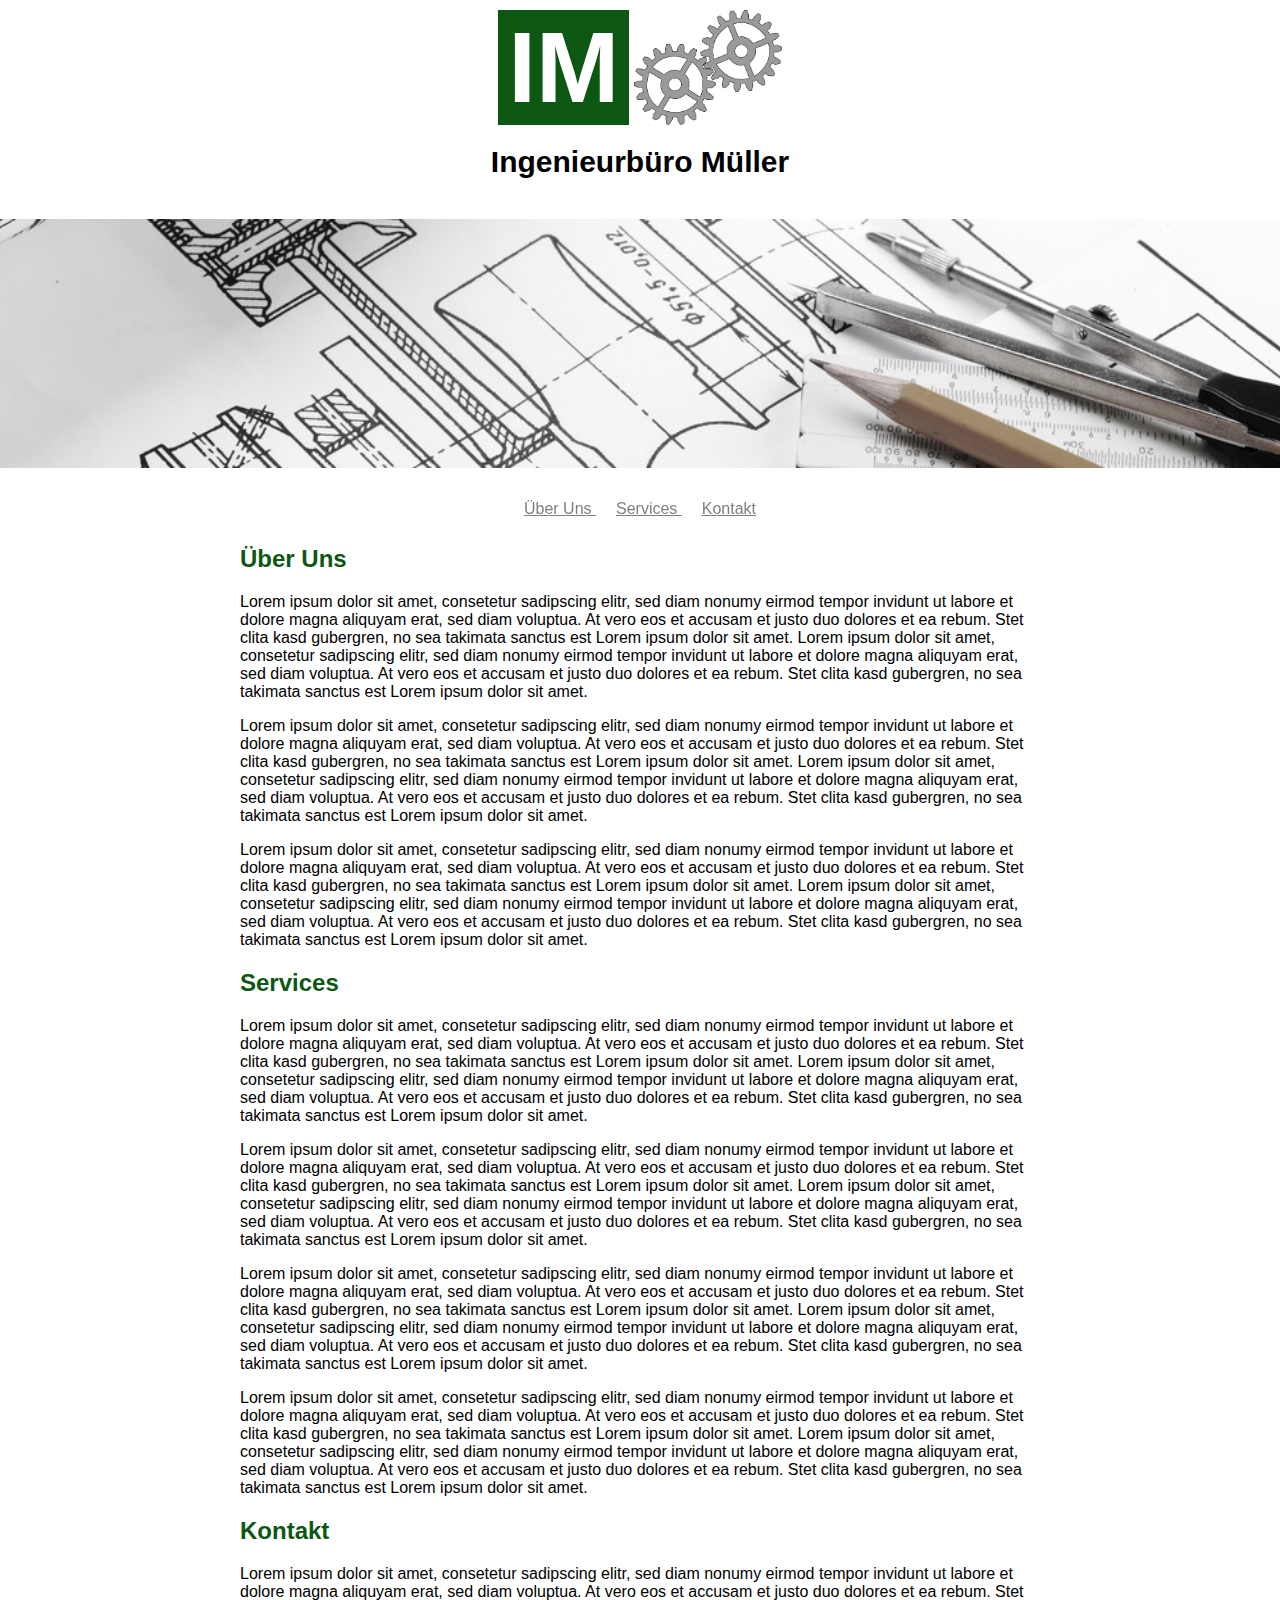
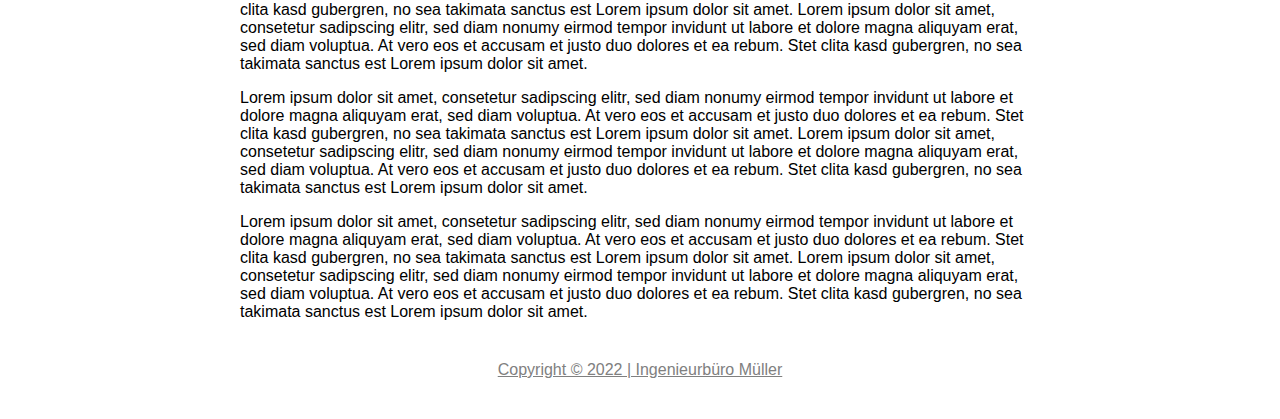
==== Website/index.html @ c4e0fee6 "Add files via upload" ====
﻿<!DOCTYPE html>

<html>
    <head>
        <title>
            Ingenieurbüro Müller
        </title>
        <link rel="shortcut icon" type="x-icon" href="icon.png">
        <link rel="stylesheet" href="style.css">
        <meta charset="UTF-8" />
        <meta name="viewport" content="width=device-width, initial-scale=1">
    </head>
    <body>
        <div id="top">
            <div id="logo">
                IM
            </div>
            <img src="gear.jpg" alt="Zeichnung Zahnräder">
            <div id="logo-name">
                Ingenieurbüro Müller
            </div>
        </div>
        <div id="banner">
            <div id="bannerimage">
                <img src="banner.jpg" alt="Konstruieren Zeichnung">
            </div>
        </div>
        <div id="navigation">
            <a href="#about-us">
                Über Uns
            </a>
            <a href="#services">
                Services
            </a>
            <a href="#contact">
                Kontakt
            </a>
        </div>
        <div id="main">
            <section id="about-us">
                <h2>
                    Über Uns
                </h2>
                <p>Lorem ipsum dolor sit amet, consetetur sadipscing elitr, sed diam nonumy eirmod tempor invidunt ut labore et dolore magna aliquyam erat, sed diam voluptua. At vero eos et accusam et justo duo dolores et ea rebum. Stet clita kasd gubergren, no sea takimata sanctus est Lorem ipsum dolor sit amet. Lorem ipsum dolor sit amet, consetetur sadipscing elitr, sed diam nonumy eirmod tempor invidunt ut labore et dolore magna aliquyam erat, sed diam voluptua. At vero eos et accusam et justo duo dolores et ea rebum. Stet clita kasd gubergren, no sea takimata sanctus est Lorem ipsum dolor sit amet.</p>
                <p>Lorem ipsum dolor sit amet, consetetur sadipscing elitr, sed diam nonumy eirmod tempor invidunt ut labore et dolore magna aliquyam erat, sed diam voluptua. At vero eos et accusam et justo duo dolores et ea rebum. Stet clita kasd gubergren, no sea takimata sanctus est Lorem ipsum dolor sit amet. Lorem ipsum dolor sit amet, consetetur sadipscing elitr, sed diam nonumy eirmod tempor invidunt ut labore et dolore magna aliquyam erat, sed diam voluptua. At vero eos et accusam et justo duo dolores et ea rebum. Stet clita kasd gubergren, no sea takimata sanctus est Lorem ipsum dolor sit amet.</p>
                <p>Lorem ipsum dolor sit amet, consetetur sadipscing elitr, sed diam nonumy eirmod tempor invidunt ut labore et dolore magna aliquyam erat, sed diam voluptua. At vero eos et accusam et justo duo dolores et ea rebum. Stet clita kasd gubergren, no sea takimata sanctus est Lorem ipsum dolor sit amet. Lorem ipsum dolor sit amet, consetetur sadipscing elitr, sed diam nonumy eirmod tempor invidunt ut labore et dolore magna aliquyam erat, sed diam voluptua. At vero eos et accusam et justo duo dolores et ea rebum. Stet clita kasd gubergren, no sea takimata sanctus est Lorem ipsum dolor sit amet.</p>
            </section>
            <section id="services">
                <h2>
                    Services
                </h2>
                <p>Lorem ipsum dolor sit amet, consetetur sadipscing elitr, sed diam nonumy eirmod tempor invidunt ut labore et dolore magna aliquyam erat, sed diam voluptua. At vero eos et accusam et justo duo dolores et ea rebum. Stet clita kasd gubergren, no sea takimata sanctus est Lorem ipsum dolor sit amet. Lorem ipsum dolor sit amet, consetetur sadipscing elitr, sed diam nonumy eirmod tempor invidunt ut labore et dolore magna aliquyam erat, sed diam voluptua. At vero eos et accusam et justo duo dolores et ea rebum. Stet clita kasd gubergren, no sea takimata sanctus est Lorem ipsum dolor sit amet.</p>
                <p>Lorem ipsum dolor sit amet, consetetur sadipscing elitr, sed diam nonumy eirmod tempor invidunt ut labore et dolore magna aliquyam erat, sed diam voluptua. At vero eos et accusam et justo duo dolores et ea rebum. Stet clita kasd gubergren, no sea takimata sanctus est Lorem ipsum dolor sit amet. Lorem ipsum dolor sit amet, consetetur sadipscing elitr, sed diam nonumy eirmod tempor invidunt ut labore et dolore magna aliquyam erat, sed diam voluptua. At vero eos et accusam et justo duo dolores et ea rebum. Stet clita kasd gubergren, no sea takimata sanctus est Lorem ipsum dolor sit amet.</p>
                <p>Lorem ipsum dolor sit amet, consetetur sadipscing elitr, sed diam nonumy eirmod tempor invidunt ut labore et dolore magna aliquyam erat, sed diam voluptua. At vero eos et accusam et justo duo dolores et ea rebum. Stet clita kasd gubergren, no sea takimata sanctus est Lorem ipsum dolor sit amet. Lorem ipsum dolor sit amet, consetetur sadipscing elitr, sed diam nonumy eirmod tempor invidunt ut labore et dolore magna aliquyam erat, sed diam voluptua. At vero eos et accusam et justo duo dolores et ea rebum. Stet clita kasd gubergren, no sea takimata sanctus est Lorem ipsum dolor sit amet.</p>
                <p>Lorem ipsum dolor sit amet, consetetur sadipscing elitr, sed diam nonumy eirmod tempor invidunt ut labore et dolore magna aliquyam erat, sed diam voluptua. At vero eos et accusam et justo duo dolores et ea rebum. Stet clita kasd gubergren, no sea takimata sanctus est Lorem ipsum dolor sit amet. Lorem ipsum dolor sit amet, consetetur sadipscing elitr, sed diam nonumy eirmod tempor invidunt ut labore et dolore magna aliquyam erat, sed diam voluptua. At vero eos et accusam et justo duo dolores et ea rebum. Stet clita kasd gubergren, no sea takimata sanctus est Lorem ipsum dolor sit amet.</p>
            </section>
            <section id="contact">
                <h2>
                    Kontakt
                </h2>
                <p>Lorem ipsum dolor sit amet, consetetur sadipscing elitr, sed diam nonumy eirmod tempor invidunt ut labore et dolore magna aliquyam erat, sed diam voluptua. At vero eos et accusam et justo duo dolores et ea rebum. Stet clita kasd gubergren, no sea takimata sanctus est Lorem ipsum dolor sit amet. Lorem ipsum dolor sit amet, consetetur sadipscing elitr, sed diam nonumy eirmod tempor invidunt ut labore et dolore magna aliquyam erat, sed diam voluptua. At vero eos et accusam et justo duo dolores et ea rebum. Stet clita kasd gubergren, no sea takimata sanctus est Lorem ipsum dolor sit amet.</p>
                <p>Lorem ipsum dolor sit amet, consetetur sadipscing elitr, sed diam nonumy eirmod tempor invidunt ut labore et dolore magna aliquyam erat, sed diam voluptua. At vero eos et accusam et justo duo dolores et ea rebum. Stet clita kasd gubergren, no sea takimata sanctus est Lorem ipsum dolor sit amet. Lorem ipsum dolor sit amet, consetetur sadipscing elitr, sed diam nonumy eirmod tempor invidunt ut labore et dolore magna aliquyam erat, sed diam voluptua. At vero eos et accusam et justo duo dolores et ea rebum. Stet clita kasd gubergren, no sea takimata sanctus est Lorem ipsum dolor sit amet.</p>
                <p>Lorem ipsum dolor sit amet, consetetur sadipscing elitr, sed diam nonumy eirmod tempor invidunt ut labore et dolore magna aliquyam erat, sed diam voluptua. At vero eos et accusam et justo duo dolores et ea rebum. Stet clita kasd gubergren, no sea takimata sanctus est Lorem ipsum dolor sit amet. Lorem ipsum dolor sit amet, consetetur sadipscing elitr, sed diam nonumy eirmod tempor invidunt ut labore et dolore magna aliquyam erat, sed diam voluptua. At vero eos et accusam et justo duo dolores et ea rebum. Stet clita kasd gubergren, no sea takimata sanctus est Lorem ipsum dolor sit amet.</p>
            </section>
        </div>
        <div id="footer">
            <a href="Impressum.html">
                Copyright © 2022 | Ingenieurbüro Müller
            </a>
        </div>
    </body>
</html>
---- Website/style.css ----
body
{
    font-family: Arial, Helvetica, sans-serif;
    margin: 0;
}

#top
{
    text-align: center;
}

#top img
{
   height: 114.4px;
   margin-top: 10px;
   vertical-align: middle;
}

#logo
{
    display: inline-block;
    position: relative;
    text-align: center;
    vertical-align: middle;
    background-color: rgb(12, 88, 19);
    color: white;
    font-size: 100px;
    font-weight: bold;
    padding-left: 10px;
    padding-right: 10px;
    margin-top: 10px;
}

#logo-name
{
    font-size: 30px;
    font-weight: bold;
    margin: 20px;
}

#banner img
{
    width: 100%;
    margin-top: 20px;
    margin-bottom: 20px;
}

#navigation
{
    text-align: center;
    padding: 8px;
    position: sticky;
    top: 8px;
    backdrop-filter: blur(10px);
}

#navigation a
{
    color: gray;
    margin-left: 10px;
    margin-right: 10px;
    position: sticky;
    top: 0px;
}

#navigation a:hover
{
    color: rgb(12, 88, 19);
    font-weight: bold;
}

#main
{
    max-width: 800px;
    margin: auto;
    padding-left: 16px;
    padding-right: 16px;
}

#main h2
{
    color: rgb(12, 88, 19);
}

#footer
{
    text-align: center;
    margin: 40px;
}

#footer a
{
    color: gray;
}
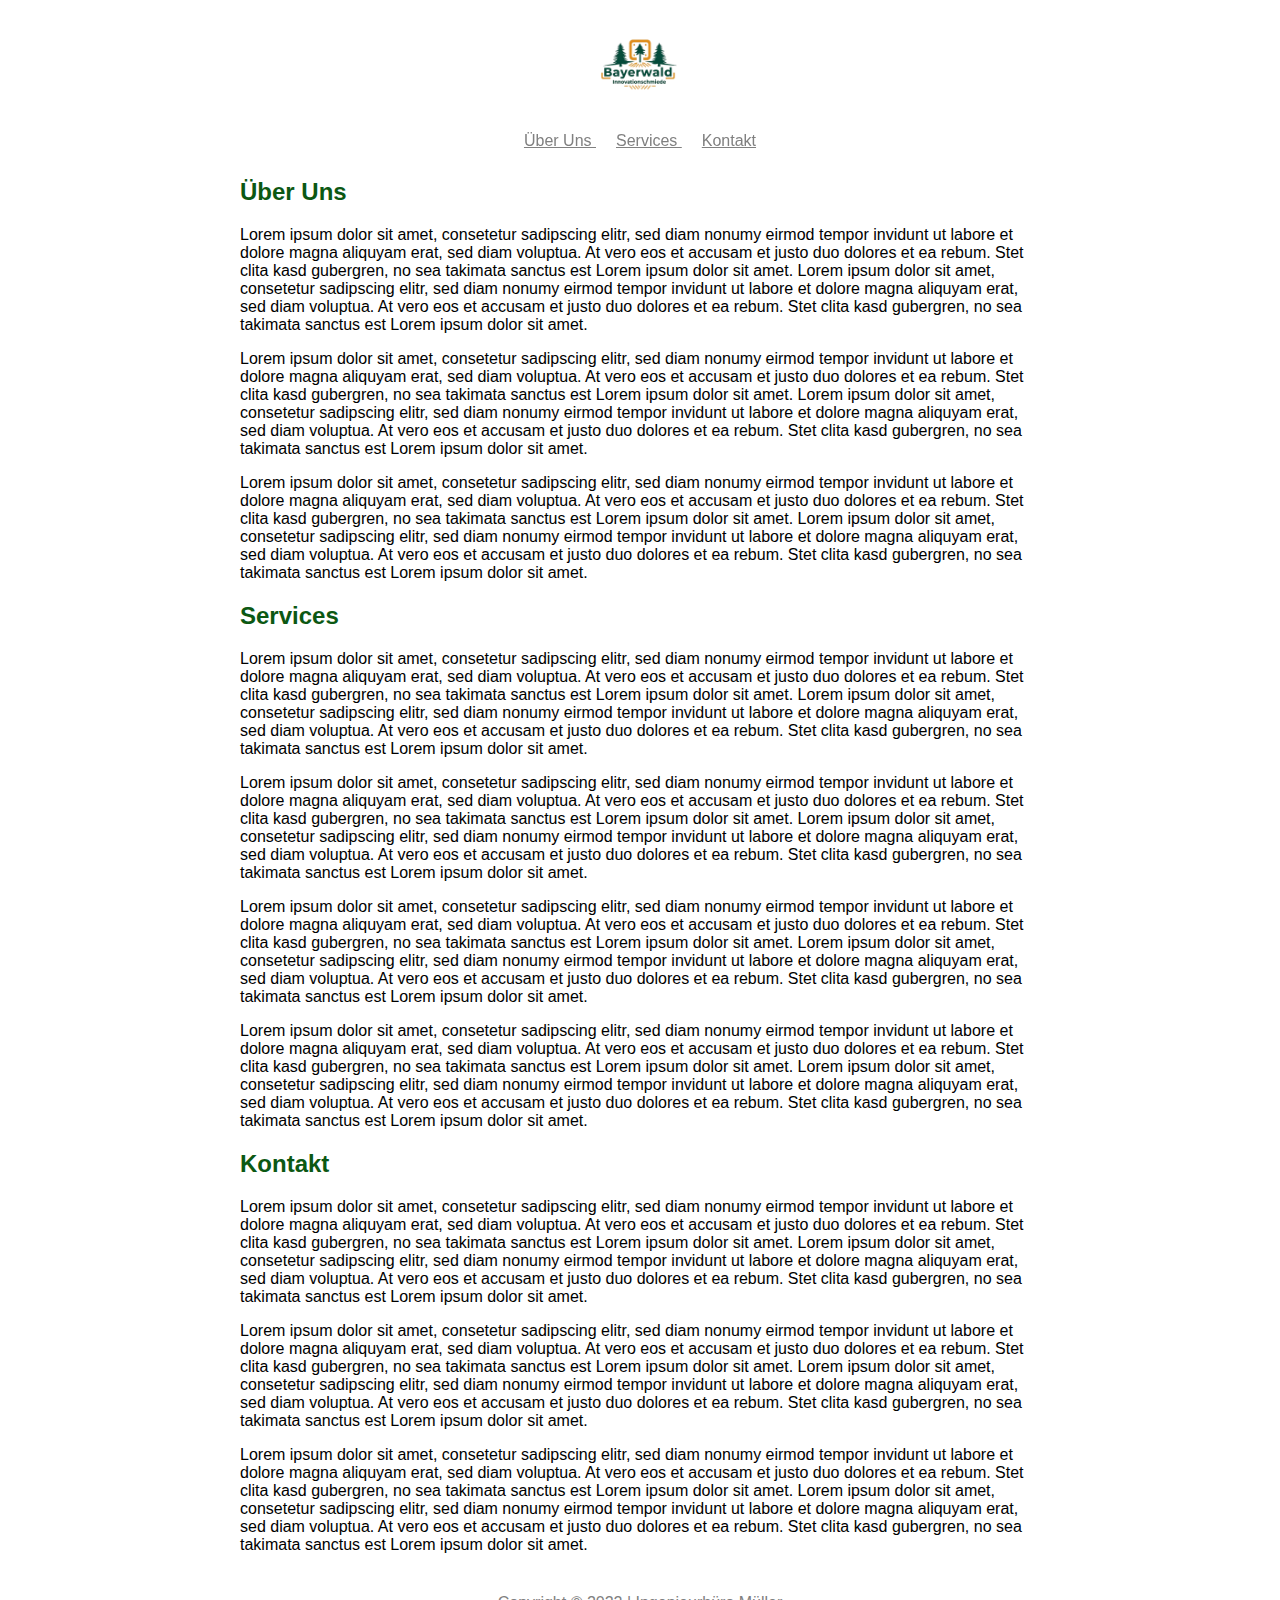
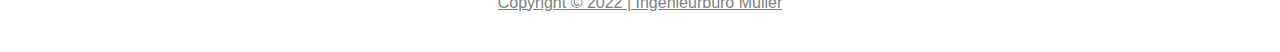
==== commit df4d15f7: "Update index.html" ====
--- a/Website/index.html
+++ b/Website/index.html
@@ -1,76 +1,125 @@
-﻿<!DOCTYPE html>
+<!DOCTYPE html>
 
 <html>
-    <head>
-        <title>
+
+<head>
+    <title>
+        Ingenieurbüro Müller
+    </title>
+    <link rel="shortcut icon" type="x-icon" href="icon.png">
+    <link rel="stylesheet" href="style.css">
+    <meta charset="UTF-8" />
+    <meta name="viewport" content="width=device-width, initial-scale=1">
+</head>
+
+<body>
+    <div id="top">
+        <!-- <div id="logo">
+            IM
+        </div> -->
+        <img src="images/logo-full.png" alt="Zeichnung Zahnräder">
+        <!-- <div id="logo-name">
             Ingenieurbüro Müller
-        </title>
-        <link rel="shortcut icon" type="x-icon" href="icon.png">
-        <link rel="stylesheet" href="style.css">
-        <meta charset="UTF-8" />
-        <meta name="viewport" content="width=device-width, initial-scale=1">
-    </head>
-    <body>
-        <div id="top">
-            <div id="logo">
-                IM
-            </div>
-            <img src="gear.jpg" alt="Zeichnung Zahnräder">
-            <div id="logo-name">
-                Ingenieurbüro Müller
-            </div>
+        </div> -->
+    </div>
+    <!-- <div id="banner">
+        <div id="bannerimage">
+            <img src="banner.jpg" alt="Konstruieren Zeichnung">
         </div>
-        <div id="banner">
-            <div id="bannerimage">
-                <img src="banner.jpg" alt="Konstruieren Zeichnung">
-            </div>
-        </div>
-        <div id="navigation">
-            <a href="#about-us">
+    </div> -->
+    <div id="navigation">
+        <a href="#about-us">
+            Über Uns
+        </a>
+        <a href="#services">
+            Services
+        </a>
+        <a href="#contact">
+            Kontakt
+        </a>
+    </div>
+    <div id="main">
+        <section id="about-us">
+            <h2>
                 Über Uns
-            </a>
-            <a href="#services">
+            </h2>
+            <p>Lorem ipsum dolor sit amet, consetetur sadipscing elitr, sed diam nonumy eirmod tempor invidunt ut labore
+                et dolore magna aliquyam erat, sed diam voluptua. At vero eos et accusam et justo duo dolores et ea
+                rebum. Stet clita kasd gubergren, no sea takimata sanctus est Lorem ipsum dolor sit amet. Lorem ipsum
+                dolor sit amet, consetetur sadipscing elitr, sed diam nonumy eirmod tempor invidunt ut labore et dolore
+                magna aliquyam erat, sed diam voluptua. At vero eos et accusam et justo duo dolores et ea rebum. Stet
+                clita kasd gubergren, no sea takimata sanctus est Lorem ipsum dolor sit amet.</p>
+            <p>Lorem ipsum dolor sit amet, consetetur sadipscing elitr, sed diam nonumy eirmod tempor invidunt ut labore
+                et dolore magna aliquyam erat, sed diam voluptua. At vero eos et accusam et justo duo dolores et ea
+                rebum. Stet clita kasd gubergren, no sea takimata sanctus est Lorem ipsum dolor sit amet. Lorem ipsum
+                dolor sit amet, consetetur sadipscing elitr, sed diam nonumy eirmod tempor invidunt ut labore et dolore
+                magna aliquyam erat, sed diam voluptua. At vero eos et accusam et justo duo dolores et ea rebum. Stet
+                clita kasd gubergren, no sea takimata sanctus est Lorem ipsum dolor sit amet.</p>
+            <p>Lorem ipsum dolor sit amet, consetetur sadipscing elitr, sed diam nonumy eirmod tempor invidunt ut labore
+                et dolore magna aliquyam erat, sed diam voluptua. At vero eos et accusam et justo duo dolores et ea
+                rebum. Stet clita kasd gubergren, no sea takimata sanctus est Lorem ipsum dolor sit amet. Lorem ipsum
+                dolor sit amet, consetetur sadipscing elitr, sed diam nonumy eirmod tempor invidunt ut labore et dolore
+                magna aliquyam erat, sed diam voluptua. At vero eos et accusam et justo duo dolores et ea rebum. Stet
+                clita kasd gubergren, no sea takimata sanctus est Lorem ipsum dolor sit amet.</p>
+        </section>
+        <section id="services">
+            <h2>
                 Services
-            </a>
-            <a href="#contact">
+            </h2>
+            <p>Lorem ipsum dolor sit amet, consetetur sadipscing elitr, sed diam nonumy eirmod tempor invidunt ut labore
+                et dolore magna aliquyam erat, sed diam voluptua. At vero eos et accusam et justo duo dolores et ea
+                rebum. Stet clita kasd gubergren, no sea takimata sanctus est Lorem ipsum dolor sit amet. Lorem ipsum
+                dolor sit amet, consetetur sadipscing elitr, sed diam nonumy eirmod tempor invidunt ut labore et dolore
+                magna aliquyam erat, sed diam voluptua. At vero eos et accusam et justo duo dolores et ea rebum. Stet
+                clita kasd gubergren, no sea takimata sanctus est Lorem ipsum dolor sit amet.</p>
+            <p>Lorem ipsum dolor sit amet, consetetur sadipscing elitr, sed diam nonumy eirmod tempor invidunt ut labore
+                et dolore magna aliquyam erat, sed diam voluptua. At vero eos et accusam et justo duo dolores et ea
+                rebum. Stet clita kasd gubergren, no sea takimata sanctus est Lorem ipsum dolor sit amet. Lorem ipsum
+                dolor sit amet, consetetur sadipscing elitr, sed diam nonumy eirmod tempor invidunt ut labore et dolore
+                magna aliquyam erat, sed diam voluptua. At vero eos et accusam et justo duo dolores et ea rebum. Stet
+                clita kasd gubergren, no sea takimata sanctus est Lorem ipsum dolor sit amet.</p>
+            <p>Lorem ipsum dolor sit amet, consetetur sadipscing elitr, sed diam nonumy eirmod tempor invidunt ut labore
+                et dolore magna aliquyam erat, sed diam voluptua. At vero eos et accusam et justo duo dolores et ea
+                rebum. Stet clita kasd gubergren, no sea takimata sanctus est Lorem ipsum dolor sit amet. Lorem ipsum
+                dolor sit amet, consetetur sadipscing elitr, sed diam nonumy eirmod tempor invidunt ut labore et dolore
+                magna aliquyam erat, sed diam voluptua. At vero eos et accusam et justo duo dolores et ea rebum. Stet
+                clita kasd gubergren, no sea takimata sanctus est Lorem ipsum dolor sit amet.</p>
+            <p>Lorem ipsum dolor sit amet, consetetur sadipscing elitr, sed diam nonumy eirmod tempor invidunt ut labore
+                et dolore magna aliquyam erat, sed diam voluptua. At vero eos et accusam et justo duo dolores et ea
+                rebum. Stet clita kasd gubergren, no sea takimata sanctus est Lorem ipsum dolor sit amet. Lorem ipsum
+                dolor sit amet, consetetur sadipscing elitr, sed diam nonumy eirmod tempor invidunt ut labore et dolore
+                magna aliquyam erat, sed diam voluptua. At vero eos et accusam et justo duo dolores et ea rebum. Stet
+                clita kasd gubergren, no sea takimata sanctus est Lorem ipsum dolor sit amet.</p>
+        </section>
+        <section id="contact">
+            <h2>
                 Kontakt
-            </a>
-        </div>
-        <div id="main">
-            <section id="about-us">
-                <h2>
-                    Über Uns
-                </h2>
-                <p>Lorem ipsum dolor sit amet, consetetur sadipscing elitr, sed diam nonumy eirmod tempor invidunt ut labore et dolore magna aliquyam erat, sed diam voluptua. At vero eos et accusam et justo duo dolores et ea rebum. Stet clita kasd gubergren, no sea takimata sanctus est Lorem ipsum dolor sit amet. Lorem ipsum dolor sit amet, consetetur sadipscing elitr, sed diam nonumy eirmod tempor invidunt ut labore et dolore magna aliquyam erat, sed diam voluptua. At vero eos et accusam et justo duo dolores et ea rebum. Stet clita kasd gubergren, no sea takimata sanctus est Lorem ipsum dolor sit amet.</p>
-                <p>Lorem ipsum dolor sit amet, consetetur sadipscing elitr, sed diam nonumy eirmod tempor invidunt ut labore et dolore magna aliquyam erat, sed diam voluptua. At vero eos et accusam et justo duo dolores et ea rebum. Stet clita kasd gubergren, no sea takimata sanctus est Lorem ipsum dolor sit amet. Lorem ipsum dolor sit amet, consetetur sadipscing elitr, sed diam nonumy eirmod tempor invidunt ut labore et dolore magna aliquyam erat, sed diam voluptua. At vero eos et accusam et justo duo dolores et ea rebum. Stet clita kasd gubergren, no sea takimata sanctus est Lorem ipsum dolor sit amet.</p>
-                <p>Lorem ipsum dolor sit amet, consetetur sadipscing elitr, sed diam nonumy eirmod tempor invidunt ut labore et dolore magna aliquyam erat, sed diam voluptua. At vero eos et accusam et justo duo dolores et ea rebum. Stet clita kasd gubergren, no sea takimata sanctus est Lorem ipsum dolor sit amet. Lorem ipsum dolor sit amet, consetetur sadipscing elitr, sed diam nonumy eirmod tempor invidunt ut labore et dolore magna aliquyam erat, sed diam voluptua. At vero eos et accusam et justo duo dolores et ea rebum. Stet clita kasd gubergren, no sea takimata sanctus est Lorem ipsum dolor sit amet.</p>
-            </section>
-            <section id="services">
-                <h2>
-                    Services
-                </h2>
-                <p>Lorem ipsum dolor sit amet, consetetur sadipscing elitr, sed diam nonumy eirmod tempor invidunt ut labore et dolore magna aliquyam erat, sed diam voluptua. At vero eos et accusam et justo duo dolores et ea rebum. Stet clita kasd gubergren, no sea takimata sanctus est Lorem ipsum dolor sit amet. Lorem ipsum dolor sit amet, consetetur sadipscing elitr, sed diam nonumy eirmod tempor invidunt ut labore et dolore magna aliquyam erat, sed diam voluptua. At vero eos et accusam et justo duo dolores et ea rebum. Stet clita kasd gubergren, no sea takimata sanctus est Lorem ipsum dolor sit amet.</p>
-                <p>Lorem ipsum dolor sit amet, consetetur sadipscing elitr, sed diam nonumy eirmod tempor invidunt ut labore et dolore magna aliquyam erat, sed diam voluptua. At vero eos et accusam et justo duo dolores et ea rebum. Stet clita kasd gubergren, no sea takimata sanctus est Lorem ipsum dolor sit amet. Lorem ipsum dolor sit amet, consetetur sadipscing elitr, sed diam nonumy eirmod tempor invidunt ut labore et dolore magna aliquyam erat, sed diam voluptua. At vero eos et accusam et justo duo dolores et ea rebum. Stet clita kasd gubergren, no sea takimata sanctus est Lorem ipsum dolor sit amet.</p>
-                <p>Lorem ipsum dolor sit amet, consetetur sadipscing elitr, sed diam nonumy eirmod tempor invidunt ut labore et dolore magna aliquyam erat, sed diam voluptua. At vero eos et accusam et justo duo dolores et ea rebum. Stet clita kasd gubergren, no sea takimata sanctus est Lorem ipsum dolor sit amet. Lorem ipsum dolor sit amet, consetetur sadipscing elitr, sed diam nonumy eirmod tempor invidunt ut labore et dolore magna aliquyam erat, sed diam voluptua. At vero eos et accusam et justo duo dolores et ea rebum. Stet clita kasd gubergren, no sea takimata sanctus est Lorem ipsum dolor sit amet.</p>
-                <p>Lorem ipsum dolor sit amet, consetetur sadipscing elitr, sed diam nonumy eirmod tempor invidunt ut labore et dolore magna aliquyam erat, sed diam voluptua. At vero eos et accusam et justo duo dolores et ea rebum. Stet clita kasd gubergren, no sea takimata sanctus est Lorem ipsum dolor sit amet. Lorem ipsum dolor sit amet, consetetur sadipscing elitr, sed diam nonumy eirmod tempor invidunt ut labore et dolore magna aliquyam erat, sed diam voluptua. At vero eos et accusam et justo duo dolores et ea rebum. Stet clita kasd gubergren, no sea takimata sanctus est Lorem ipsum dolor sit amet.</p>
-            </section>
-            <section id="contact">
-                <h2>
-                    Kontakt
-                </h2>
-                <p>Lorem ipsum dolor sit amet, consetetur sadipscing elitr, sed diam nonumy eirmod tempor invidunt ut labore et dolore magna aliquyam erat, sed diam voluptua. At vero eos et accusam et justo duo dolores et ea rebum. Stet clita kasd gubergren, no sea takimata sanctus est Lorem ipsum dolor sit amet. Lorem ipsum dolor sit amet, consetetur sadipscing elitr, sed diam nonumy eirmod tempor invidunt ut labore et dolore magna aliquyam erat, sed diam voluptua. At vero eos et accusam et justo duo dolores et ea rebum. Stet clita kasd gubergren, no sea takimata sanctus est Lorem ipsum dolor sit amet.</p>
-                <p>Lorem ipsum dolor sit amet, consetetur sadipscing elitr, sed diam nonumy eirmod tempor invidunt ut labore et dolore magna aliquyam erat, sed diam voluptua. At vero eos et accusam et justo duo dolores et ea rebum. Stet clita kasd gubergren, no sea takimata sanctus est Lorem ipsum dolor sit amet. Lorem ipsum dolor sit amet, consetetur sadipscing elitr, sed diam nonumy eirmod tempor invidunt ut labore et dolore magna aliquyam erat, sed diam voluptua. At vero eos et accusam et justo duo dolores et ea rebum. Stet clita kasd gubergren, no sea takimata sanctus est Lorem ipsum dolor sit amet.</p>
-                <p>Lorem ipsum dolor sit amet, consetetur sadipscing elitr, sed diam nonumy eirmod tempor invidunt ut labore et dolore magna aliquyam erat, sed diam voluptua. At vero eos et accusam et justo duo dolores et ea rebum. Stet clita kasd gubergren, no sea takimata sanctus est Lorem ipsum dolor sit amet. Lorem ipsum dolor sit amet, consetetur sadipscing elitr, sed diam nonumy eirmod tempor invidunt ut labore et dolore magna aliquyam erat, sed diam voluptua. At vero eos et accusam et justo duo dolores et ea rebum. Stet clita kasd gubergren, no sea takimata sanctus est Lorem ipsum dolor sit amet.</p>
-            </section>
-        </div>
-        <div id="footer">
-            <a href="Impressum.html">
-                Copyright © 2022 | Ingenieurbüro Müller
-            </a>
-        </div>
-    </body>
+            </h2>
+            <p>Lorem ipsum dolor sit amet, consetetur sadipscing elitr, sed diam nonumy eirmod tempor invidunt ut labore
+                et dolore magna aliquyam erat, sed diam voluptua. At vero eos et accusam et justo duo dolores et ea
+                rebum. Stet clita kasd gubergren, no sea takimata sanctus est Lorem ipsum dolor sit amet. Lorem ipsum
+                dolor sit amet, consetetur sadipscing elitr, sed diam nonumy eirmod tempor invidunt ut labore et dolore
+                magna aliquyam erat, sed diam voluptua. At vero eos et accusam et justo duo dolores et ea rebum. Stet
+                clita kasd gubergren, no sea takimata sanctus est Lorem ipsum dolor sit amet.</p>
+            <p>Lorem ipsum dolor sit amet, consetetur sadipscing elitr, sed diam nonumy eirmod tempor invidunt ut labore
+                et dolore magna aliquyam erat, sed diam voluptua. At vero eos et accusam et justo duo dolores et ea
+                rebum. Stet clita kasd gubergren, no sea takimata sanctus est Lorem ipsum dolor sit amet. Lorem ipsum
+                dolor sit amet, consetetur sadipscing elitr, sed diam nonumy eirmod tempor invidunt ut labore et dolore
+                magna aliquyam erat, sed diam voluptua. At vero eos et accusam et justo duo dolores et ea rebum. Stet
+                clita kasd gubergren, no sea takimata sanctus est Lorem ipsum dolor sit amet.</p>
+            <p>Lorem ipsum dolor sit amet, consetetur sadipscing elitr, sed diam nonumy eirmod tempor invidunt ut labore
+                et dolore magna aliquyam erat, sed diam voluptua. At vero eos et accusam et justo duo dolores et ea
+                rebum. Stet clita kasd gubergren, no sea takimata sanctus est Lorem ipsum dolor sit amet. Lorem ipsum
+                dolor sit amet, consetetur sadipscing elitr, sed diam nonumy eirmod tempor invidunt ut labore et dolore
+                magna aliquyam erat, sed diam voluptua. At vero eos et accusam et justo duo dolores et ea rebum. Stet
+                clita kasd gubergren, no sea takimata sanctus est Lorem ipsum dolor sit amet.</p>
+        </section>
+    </div>
+    <div id="footer">
+        <a href="Impressum.html">
+            Copyright © 2022 | Ingenieurbüro Müller
+        </a>
+    </div>
+</body>
+
 </html>
-
-
-
-
